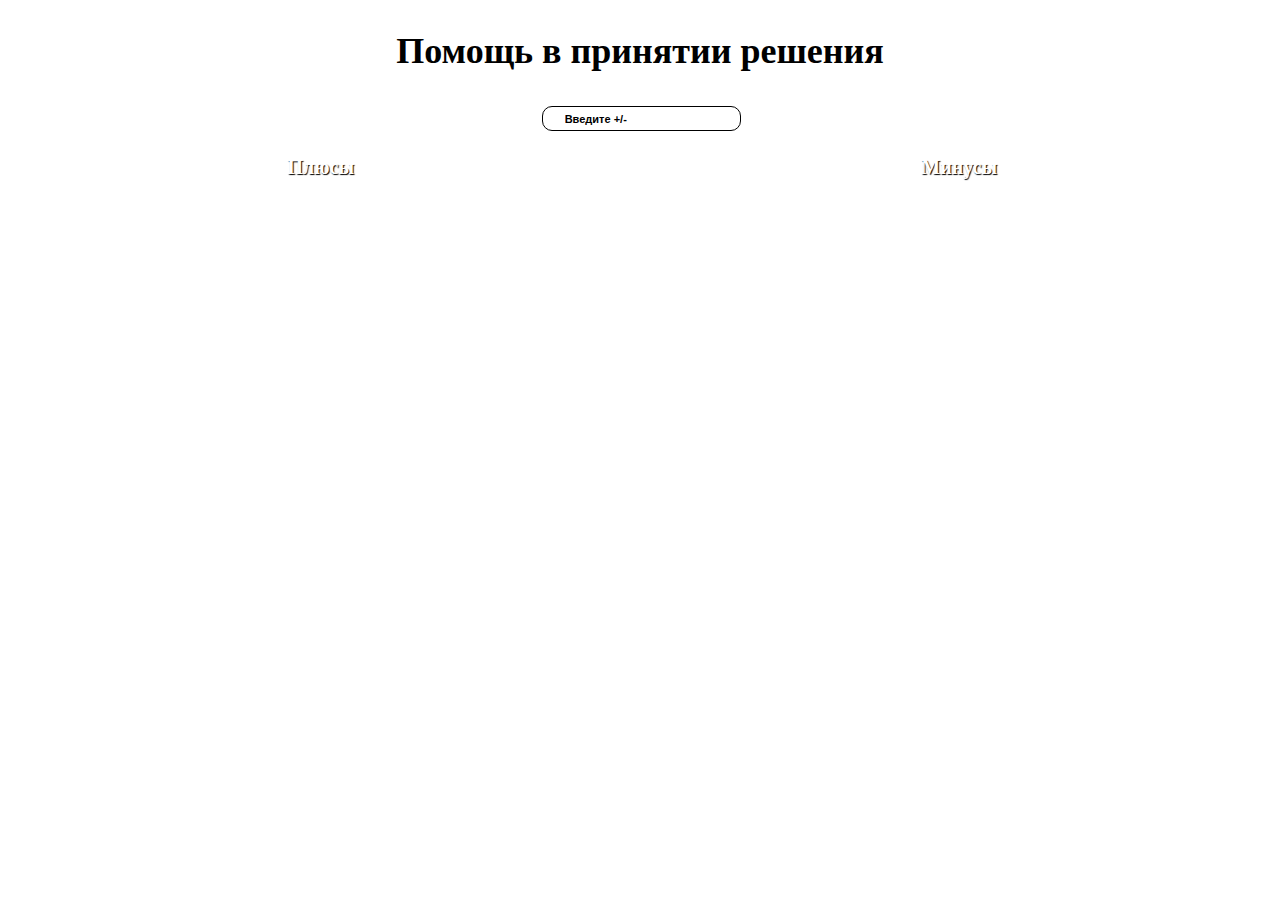
==== wwwroot/index-rus.html @ f6700cfd "Added the ability to add data to the table by clicking on the button" ====
﻿<!DOCTYPE html>
<html>
<head>
    <meta charset="utf-8" />
    <title>HWC</title>
    <link href="style.css" rel="stylesheet" />
    <script type="text/javascript"> /* Добавление строки в таблице с помощью DOM javascript */
        function addRow(id) {
            var str = document.getElementById("textbox").value;
            if (str != "") {
                var tbody = document.getElementById(id).getElementsByTagName("TBODY")[0];
                var row = document.createElement("TR");
                var td = document.createElement("TD");
                td.appendChild(document.createTextNode(str));
                row.appendChild(td);
                tbody.appendChild(row);
            }
        }
    </script>

</head>
<body>
    <div class="text">
        <h2>Помощь в принятии решения</h2>
        <p>
            <a href="javascript://" onclick="addRow('plus');return false;" class="btn">+</a>
            <input id="textbox" value="Введите +/-" />
            <a href="javascript://" onclick="addRow('minus');return false;" class="btn">-</a>
        </p>
    </div>

    <table id="plus" style="float: left">
        <tr>
            <th>Плюсы</th>
        </tr>
    </table>
    <table id="minus" style="float: right">
        <tr>
            <th>Минусы</th>
        </tr>
    </table>
</body>
</html>
---- wwwroot/style.css ----
﻿body {
    background: url(https://i.gifer.com/7HHu.gif);
    background-size: cover;
}

.text {
    text-align: center;
    font-size: 24px;
}

a.btn {
    /*display: inline-block;*/
    color: white;
    font-weight: 900;
    text-decoration: none;
    user-select: none;
    padding: .5em 2em;
    outline: none;
    border: 2px solid;
    border-radius: 10px;
    transition: 0.2s;
    font-size: 10px;
    width: auto;
    box-shadow: 0 0 0 2px rgba(255, 255, 255, 0.50);
}

    a.btn:hover {
        background: rgba(255,255,255,.2);
    }

    a.btn:active {
        background: white;
    }

input {
    display: inline-block;
    color: black;
    font-weight: 700;
    text-decoration: none;
    user-select: none;
    padding: .5em 2em;
    outline: none;
    border: 1px solid;
    border-radius: 1px;
    transition: 0.2s;
    font-size: 11px;
    border-radius: 10px;
}

table {
    width: 49.5%; /* Ширина таблицы */
    color: white; /* Цвет текста */
    text-align: center;
    text-shadow: 1px 1px 1px black;
    font-size: 20px;
    /*border-spacing: 5px; Расстояние между ячейками */
    /*border: groove;*/
    /*border-collapse: separate;*/
    border-collapse: collapse;
    border-radius: 20px;
    box-shadow: 0 0 0 5px rgba(255, 255, 255, 0.50);
    color: white;
}
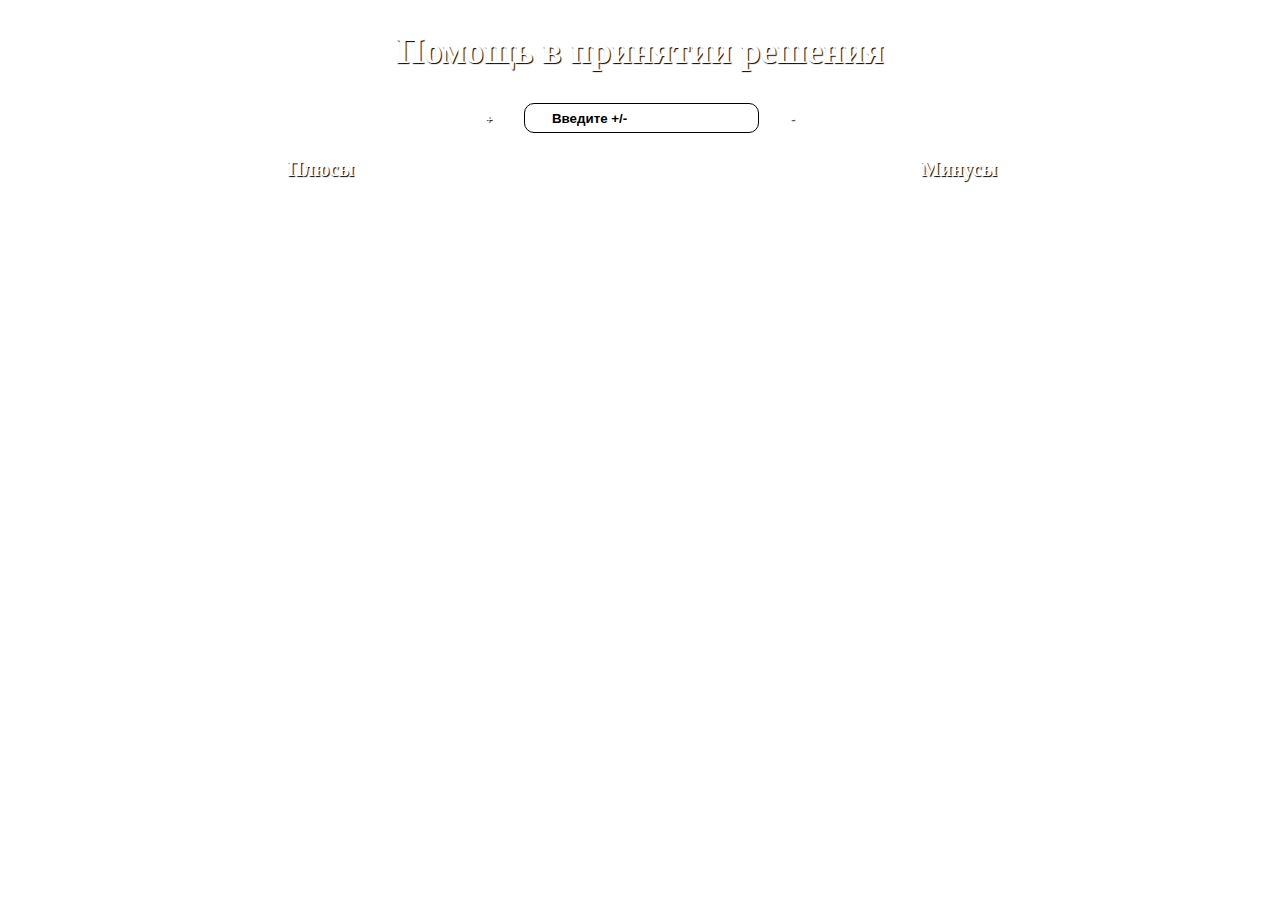
==== commit e1363a30: "final commit" ====
--- a/wwwroot/index-rus.html
+++ b/wwwroot/index-rus.html
@@ -17,7 +17,6 @@
             }
         }
     </script>
-
 </head>
 <body>
     <div class="text">
@@ -34,6 +33,7 @@
             <th>Плюсы</th>
         </tr>
     </table>
+
     <table id="minus" style="float: right">
         <tr>
             <th>Минусы</th>
--- a/wwwroot/style.css
+++ b/wwwroot/style.css
@@ -1,15 +1,16 @@
 ﻿body {
-    background: url(https://i.gifer.com/7HHu.gif);
+    background: url(https://media0.giphy.com/media/dAWZiSMbMvObDWP3aA/giphy.gif);
     background-size: cover;
 }
 
 .text {
     text-align: center;
+    text-shadow: 1px 1px 1px black;
     font-size: 24px;
+    color: white;
 }
 
 a.btn {
-    /*display: inline-block;*/
     color: white;
     font-weight: 900;
     text-decoration: none;
@@ -19,7 +20,7 @@
     border: 2px solid;
     border-radius: 10px;
     transition: 0.2s;
-    font-size: 10px;
+    font-size: 12px;
     width: auto;
     box-shadow: 0 0 0 2px rgba(255, 255, 255, 0.50);
 }
@@ -41,21 +42,16 @@
     padding: .5em 2em;
     outline: none;
     border: 1px solid;
-    border-radius: 1px;
     transition: 0.2s;
-    font-size: 11px;
     border-radius: 10px;
 }
 
 table {
-    width: 49.5%; /* Ширина таблицы */
-    color: white; /* Цвет текста */
+    width: 49.5%;
+    color: white;
     text-align: center;
     text-shadow: 1px 1px 1px black;
     font-size: 20px;
-    /*border-spacing: 5px; Расстояние между ячейками */
-    /*border: groove;*/
-    /*border-collapse: separate;*/
     border-collapse: collapse;
     border-radius: 20px;
     box-shadow: 0 0 0 5px rgba(255, 255, 255, 0.50);
